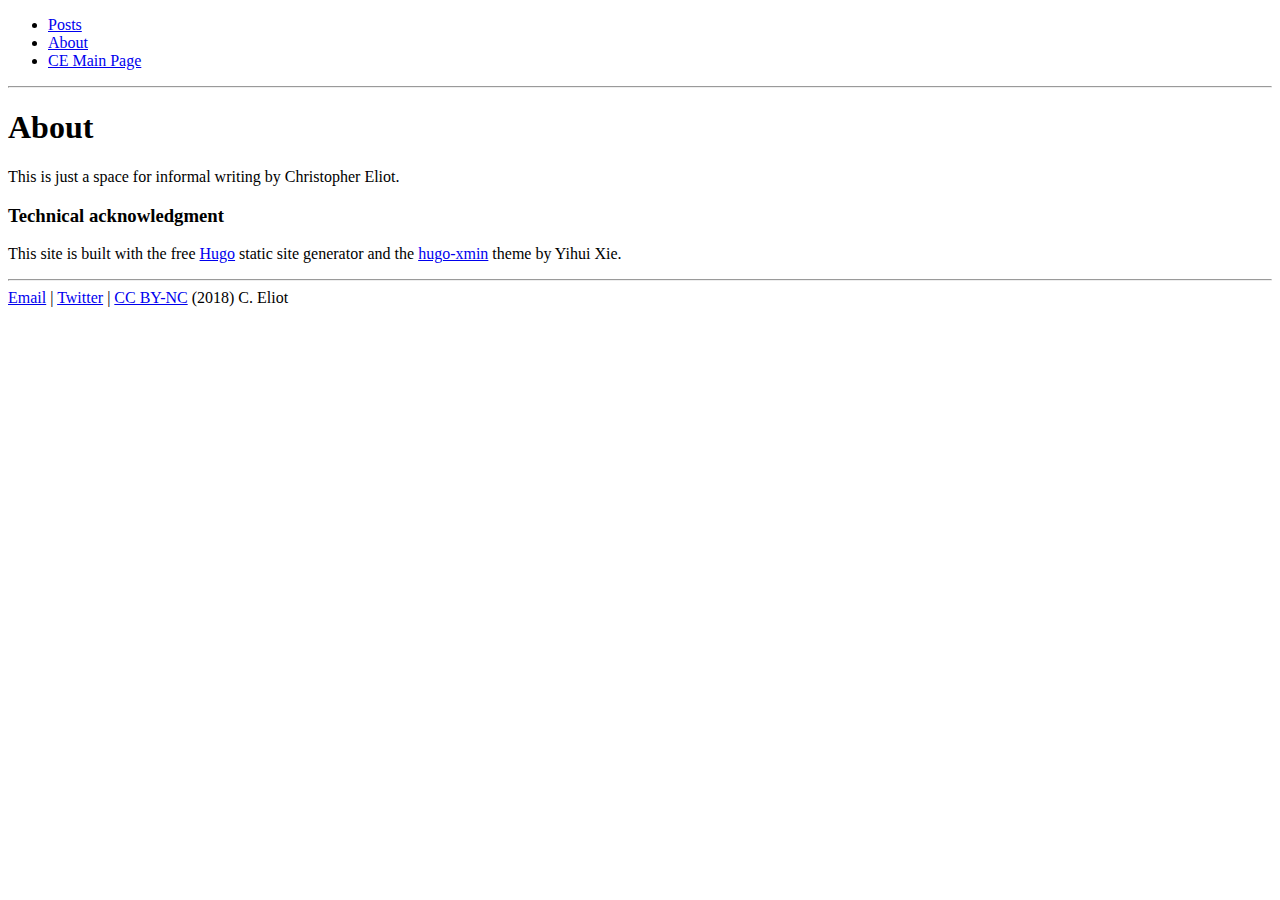
==== about/index.html @ 4163acc1 "rebuilding site Fri Jan 25 15:33:10 EST 2019" ====
<!DOCTYPE html>
<html lang="en-us">
  <head>
    <meta charset="utf-8">
    <meta name="viewport" content="width=device-width, initial-scale=1">
    <title>About | Occasional writing</title>
    <link rel="stylesheet" href="/occasional-writing/css/style.css" />
    <link rel="stylesheet" href="/occasional-writing/css/fonts.css" />
    
  </head>

  <body>
    <nav>
    <ul class="menu">
      
      <li><a href="/occasional-writing/">Posts</a></li>
      
      <li><a href="/occasional-writing/occasional-writing/about">About</a></li>
      
      <li><a href="https://people.hofstra.edu/Christopher_H_Eliot/home.html">CE Main Page</a></li>
      
    </ul>
    <hr/>
    </nav>



<h1>About</h1>




<p>This is just a space for informal writing by Christopher Eliot.</p>

<h3 id="technical-acknowledgment">Technical acknowledgment</h3>

<p>This site is built with the free <a href="https://gohugo.io" title="Hugo static site generator">Hugo</a> static site generator and the <a href="https://themes.gohugo.io/hugo-xmin/" title="hugo-xmin">hugo-xmin</a> theme by Yihui Xie.</p>


<ul>
  
</ul>

  <footer>
  
  
  <hr/>
  <a href="mailto:Christopher.H.Eliot@hofstra.edu">Email</a> | <a href="https://twitter.com/chreliot">Twitter</a> | <a href="https://creativecommons.org/licenses/by-nc/4.0/">CC BY-NC</a> (2018) C. Eliot
  
  </footer>
  </body>
</html>
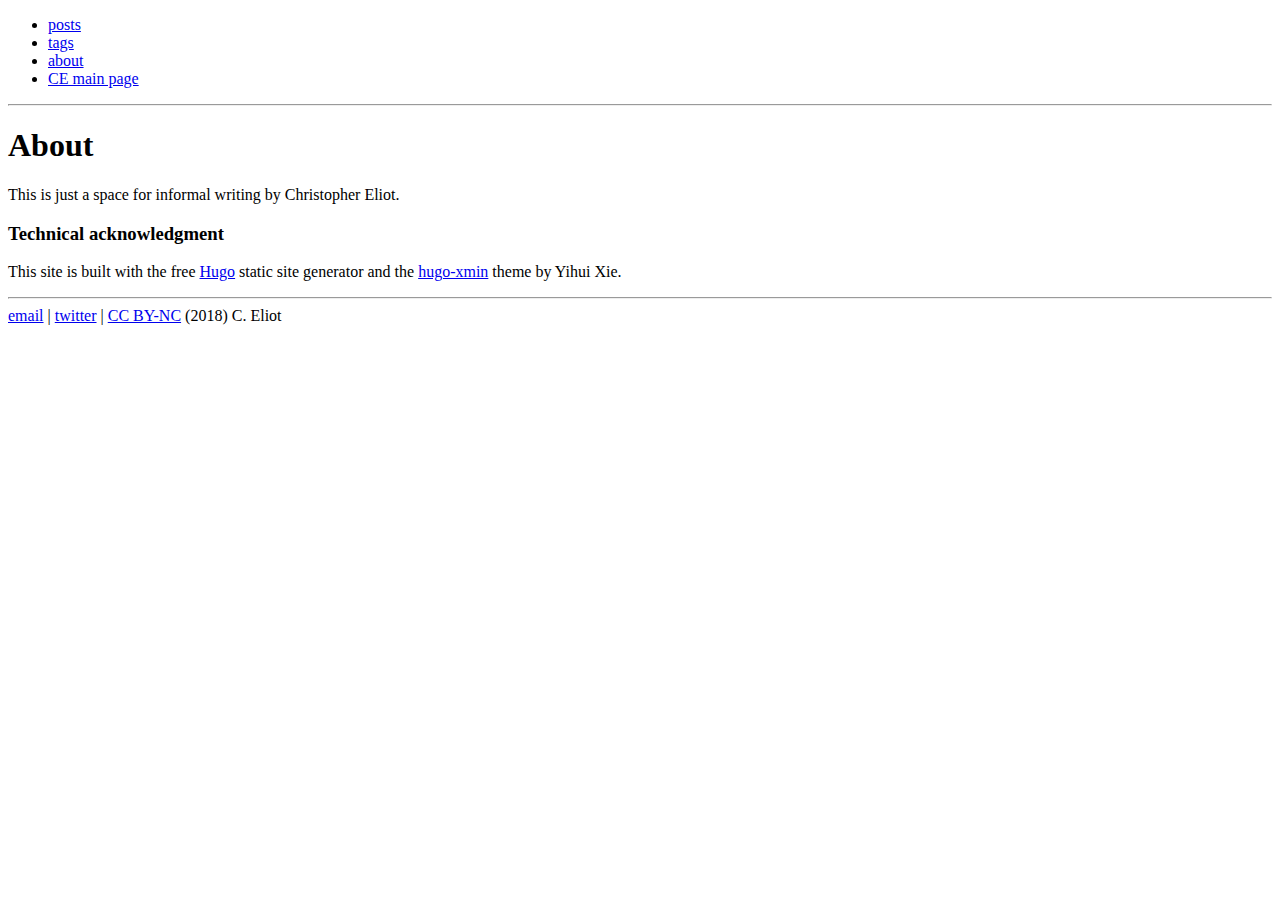
==== commit 8f6cb06d: "rebuilding site Fri Jan 25 16:41:36 EST 2019" ====
--- a/about/index.html
+++ b/about/index.html
@@ -13,11 +13,13 @@
     <nav>
     <ul class="menu">
       
-      <li><a href="/occasional-writing/">Posts</a></li>
+      <li><a href="/occasional-writing/">posts</a></li>
       
-      <li><a href="/occasional-writing/occasional-writing/about">About</a></li>
+      <li><a href="/occasional-writing/tags">tags</a></li>
       
-      <li><a href="https://people.hofstra.edu/Christopher_H_Eliot/home.html">CE Main Page</a></li>
+      <li><a href="/occasional-writing/about">about</a></li>
+      
+      <li><a href="https://people.hofstra.edu/Christopher_H_Eliot/home.html">CE main page</a></li>
       
     </ul>
     <hr/>
@@ -45,7 +47,7 @@
   
   
   <hr/>
-  <a href="mailto:Christopher.H.Eliot@hofstra.edu">Email</a> | <a href="https://twitter.com/chreliot">Twitter</a> | <a href="https://creativecommons.org/licenses/by-nc/4.0/">CC BY-NC</a> (2018) C. Eliot
+  <a href="mailto:Christopher.H.Eliot@hofstra.edu">email</a> | <a href="https://twitter.com/chreliot">twitter</a> | <a href="https://creativecommons.org/licenses/by-nc/4.0/">CC BY-NC</a> (2018) C. Eliot
   
   </footer>
   </body>
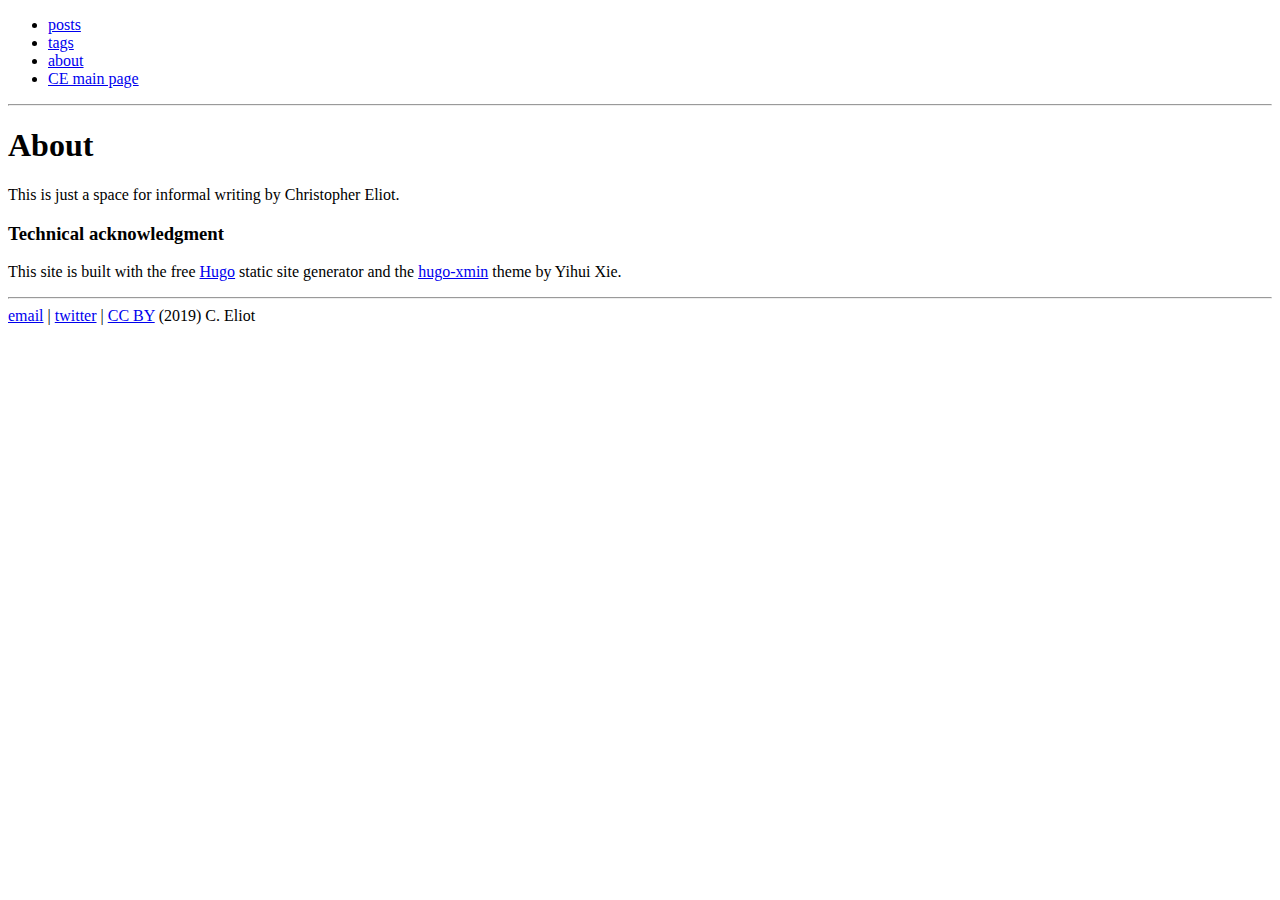
==== commit 68d7eec6: "rebuilding site Sat Jan 26 13:11:45 EST 2019" ====
--- a/about/index.html
+++ b/about/index.html
@@ -47,7 +47,7 @@
   
   
   <hr/>
-  <a href="mailto:Christopher.H.Eliot@hofstra.edu">email</a> | <a href="https://twitter.com/chreliot">twitter</a> | <a href="https://creativecommons.org/licenses/by-nc/4.0/">CC BY-NC</a> (2018) C. Eliot
+  <a href="mailto:Christopher.H.Eliot@hofstra.edu">email</a> | <a href="https://twitter.com/chreliot">twitter</a> | <a href="https://creativecommons.org/licenses/by/4.0/">CC BY</a> (2019) C. Eliot
   
   </footer>
   </body>
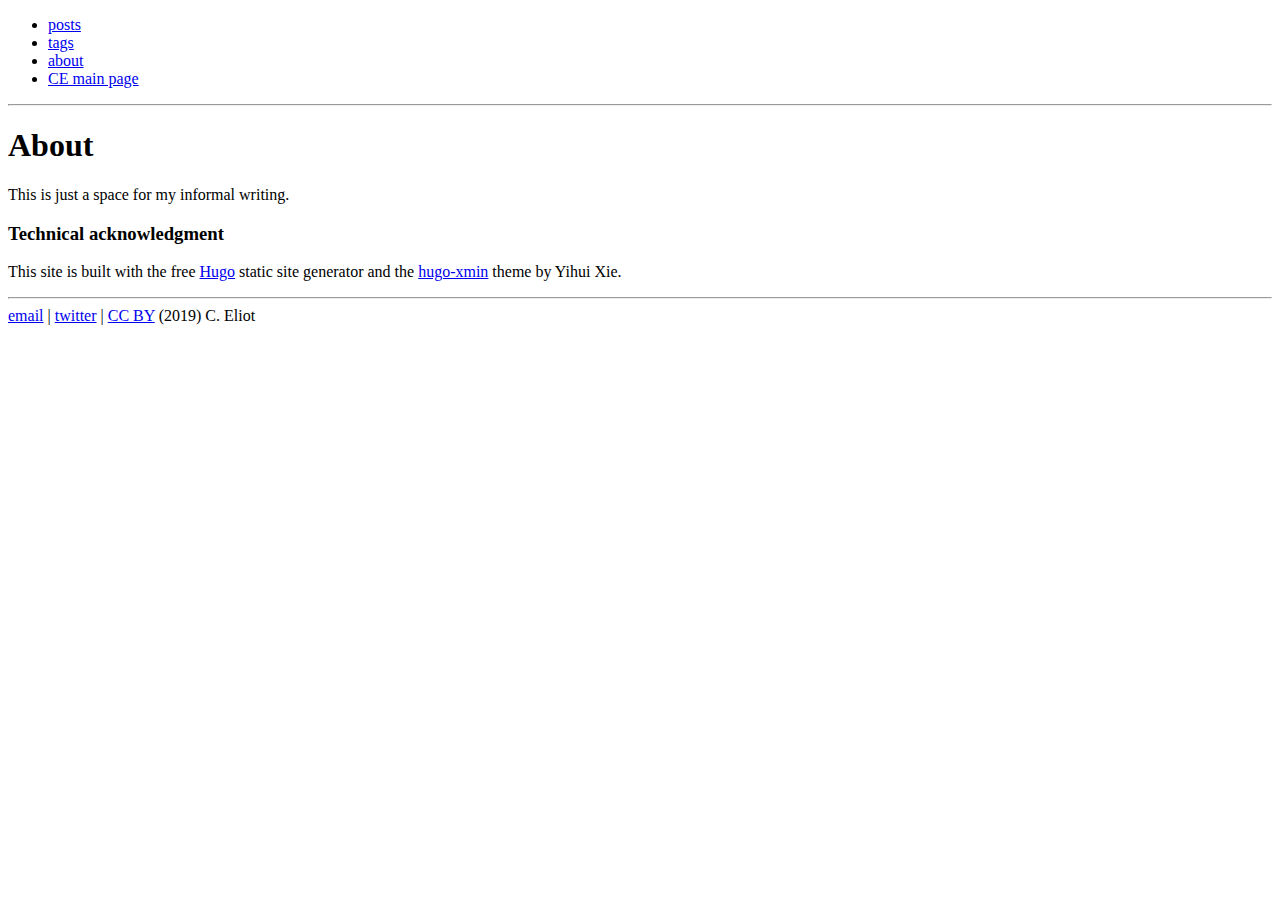
==== commit 9535d161: "rebuilding site Sat Jan 26 14:23:10 EST 2019" ====
--- a/about/index.html
+++ b/about/index.html
@@ -32,7 +32,7 @@
 
 
 
-<p>This is just a space for informal writing by Christopher Eliot.</p>
+<p>This is just a space for my informal writing.</p>
 
 <h3 id="technical-acknowledgment">Technical acknowledgment</h3>
 
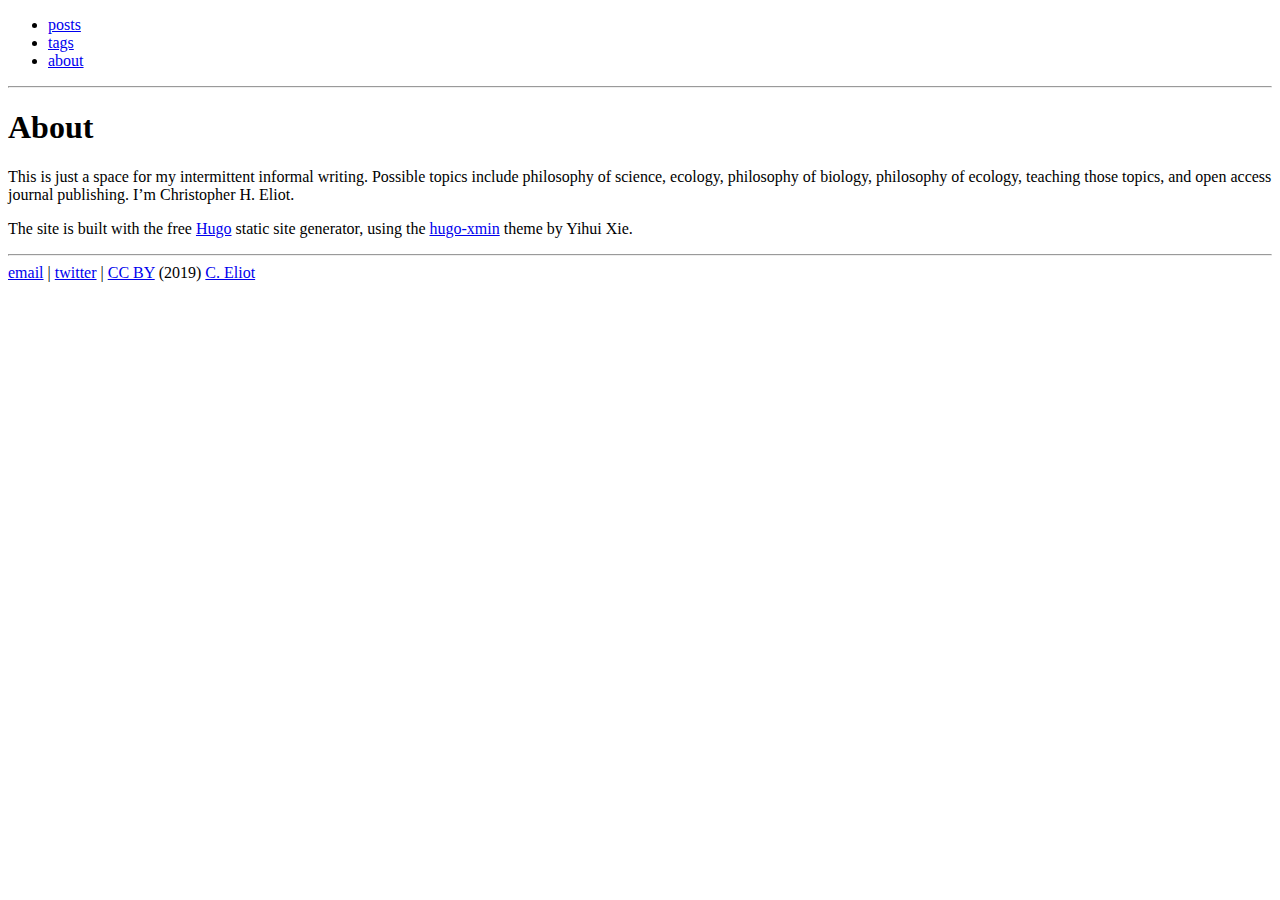
==== commit 7ff3f7c0: "rebuilding site Tue Feb 12 14:30:07 EST 2019" ====
--- a/about/index.html
+++ b/about/index.html
@@ -19,8 +19,6 @@
       
       <li><a href="/occasional-writing/about">about</a></li>
       
-      <li><a href="https://people.hofstra.edu/Christopher_H_Eliot/home.html">CE main page</a></li>
-      
     </ul>
     <hr/>
     </nav>
@@ -30,13 +28,9 @@
 <h1>About</h1>
 
 
+<p>This is just a space for my intermittent informal writing. Possible topics include philosophy of science, ecology, philosophy of biology, philosophy of ecology, teaching those topics, and open access journal publishing. I&rsquo;m Christopher H. Eliot.</p>
 
-
-<p>This is just a space for my informal writing.</p>
-
-<h3 id="technical-acknowledgment">Technical acknowledgment</h3>
-
-<p>This site is built with the free <a href="https://gohugo.io" title="Hugo static site generator">Hugo</a> static site generator and the <a href="https://themes.gohugo.io/hugo-xmin/" title="hugo-xmin">hugo-xmin</a> theme by Yihui Xie.</p>
+<p>The site is built with the free <a href="https://gohugo.io" title="Hugo static site generator">Hugo</a> static site generator, using the <a href="https://themes.gohugo.io/hugo-xmin/" title="hugo-xmin">hugo-xmin</a> theme by Yihui Xie.</p>
 
 
 <ul>
@@ -47,7 +41,7 @@
   
   
   <hr/>
-  <a href="mailto:Christopher.H.Eliot@hofstra.edu">email</a> | <a href="https://twitter.com/chreliot">twitter</a> | <a href="https://creativecommons.org/licenses/by/4.0/">CC BY</a> (2019) C. Eliot
+  <a href="mailto:Christopher.H.Eliot@hofstra.edu">email</a> | <a href="https://twitter.com/chreliot">twitter</a> | <a href="https://creativecommons.org/licenses/by/4.0/">CC BY</a> (2019) <a href="https://people.hofstra.edu/Christopher_H_Eliot/home.html">C. Eliot</a>
   
   </footer>
   </body>
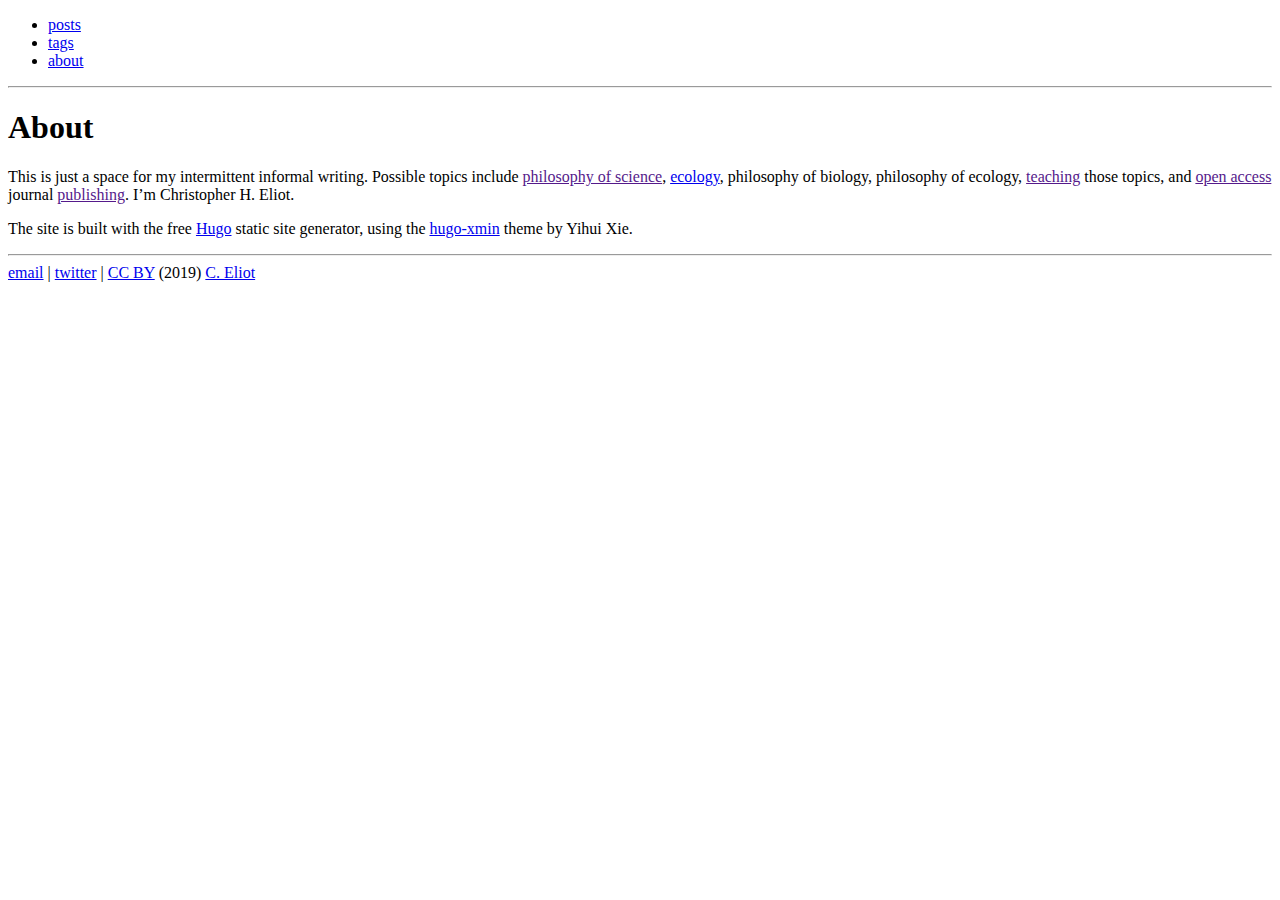
==== commit 19190e5b: "rebuilding site Tue Feb 12 14:35:58 EST 2019" ====
--- a/about/index.html
+++ b/about/index.html
@@ -28,7 +28,7 @@
 <h1>About</h1>
 
 
-<p>This is just a space for my intermittent informal writing. Possible topics include philosophy of science, ecology, philosophy of biology, philosophy of ecology, teaching those topics, and open access journal publishing. I&rsquo;m Christopher H. Eliot.</p>
+<p>This is just a space for my intermittent informal writing. Possible topics include <a href="">philosophy of science</a>, <a href="http://chreliot.github.io/occasional-writing/tags/ecology/">ecology</a>, philosophy of biology, philosophy of ecology, <a href="">teaching</a> those topics, and <a href="">open access</a> journal <a href="">publishing</a>. I&rsquo;m Christopher H. Eliot.</p>
 
 <p>The site is built with the free <a href="https://gohugo.io" title="Hugo static site generator">Hugo</a> static site generator, using the <a href="https://themes.gohugo.io/hugo-xmin/" title="hugo-xmin">hugo-xmin</a> theme by Yihui Xie.</p>
 
